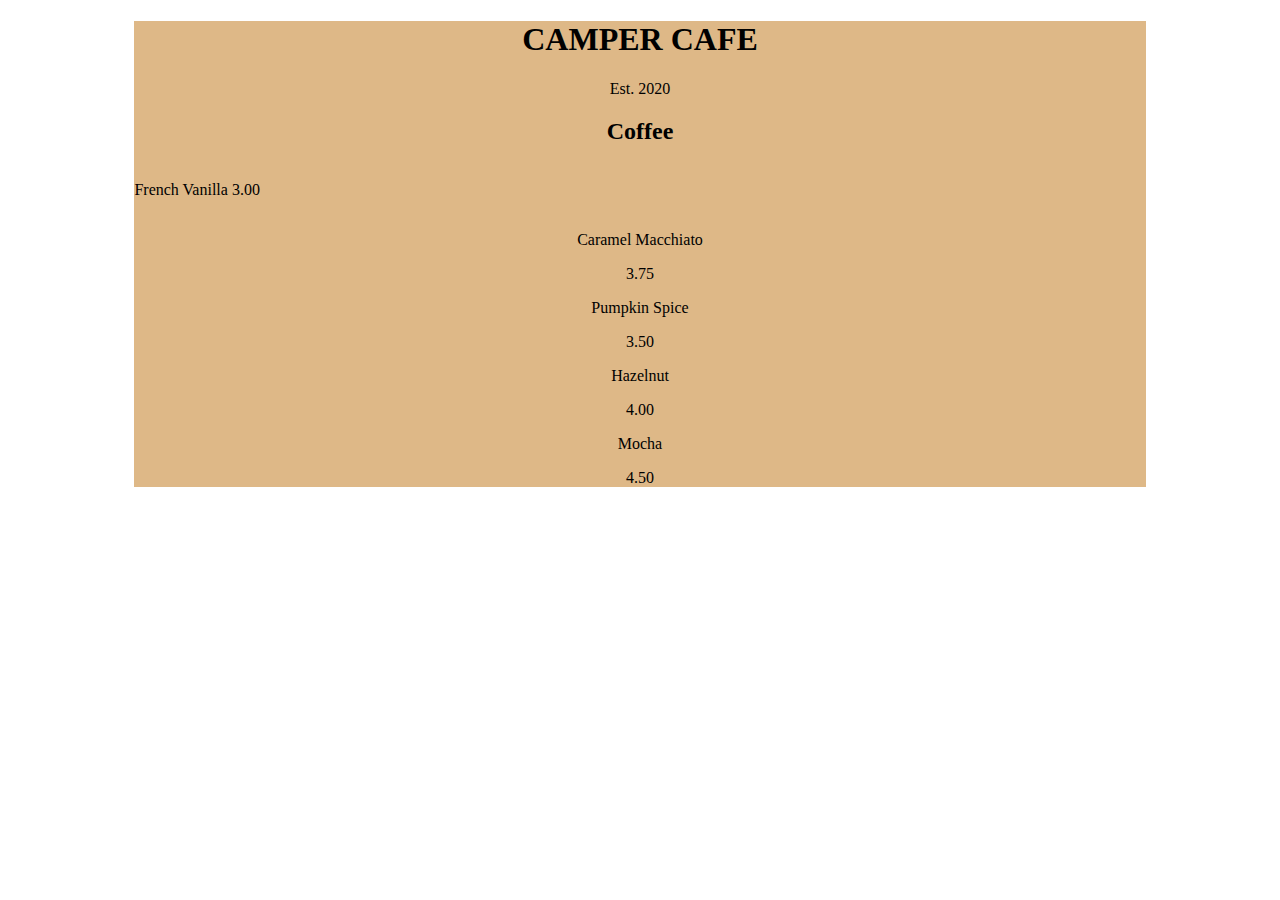
==== cafemenu/index.html @ 9e6c5ad8 "10/09 取り組み分" ====
<!DOCTYPE html>

<html lang="en">

<head>
    <title>Cafe Menu</title>
    <meta charset="utf-8">
    <meta name="viewport" content="width=device-width, initial-scale=1.0">
    <link rel="stylesheet" href="./styles.css">
</head>

<body>
    <div class="menu">
        <main>

            <h1>CAMPER CAFE</h1>
            <p>Est. 2020</p>
            <section>
                <h2>Coffee</h2>
                <article class="item">
                    <p class="flavor">French Vanilla</p>
                    <p class="price">3.00</p>
                </article>
                <article>
                    <p>Caramel Macchiato</p>
                    <p>3.75</p>
                </article>
                <article>
                    <p>Pumpkin Spice</p>
                    <p>3.50</p>
                </article>
                <article>
                    <p>Hazelnut</p>
                    <p>4.00</p>
                </article>
                <article>
                    <p>Mocha</p>
                    <p>4.50</p>
                </article>
            </section>
        </main>
    </div>

</body>

</html>
---- cafemenu/styles.css ----
h1, h2, p {
    text-align: center;
}

body {
   background-image: url(https://cdn.freecodecamp.org/curriculum/css-cafe/beans.jpg);
}

.menu {
    width: 80%;
    background-color: burlywood;
    margin-left: auto;
    margin-right: auto;
}

.flavor {
    text-align: left;
}

.price {
    text-align: right;
}

.item p {
    display: inline-block;
}
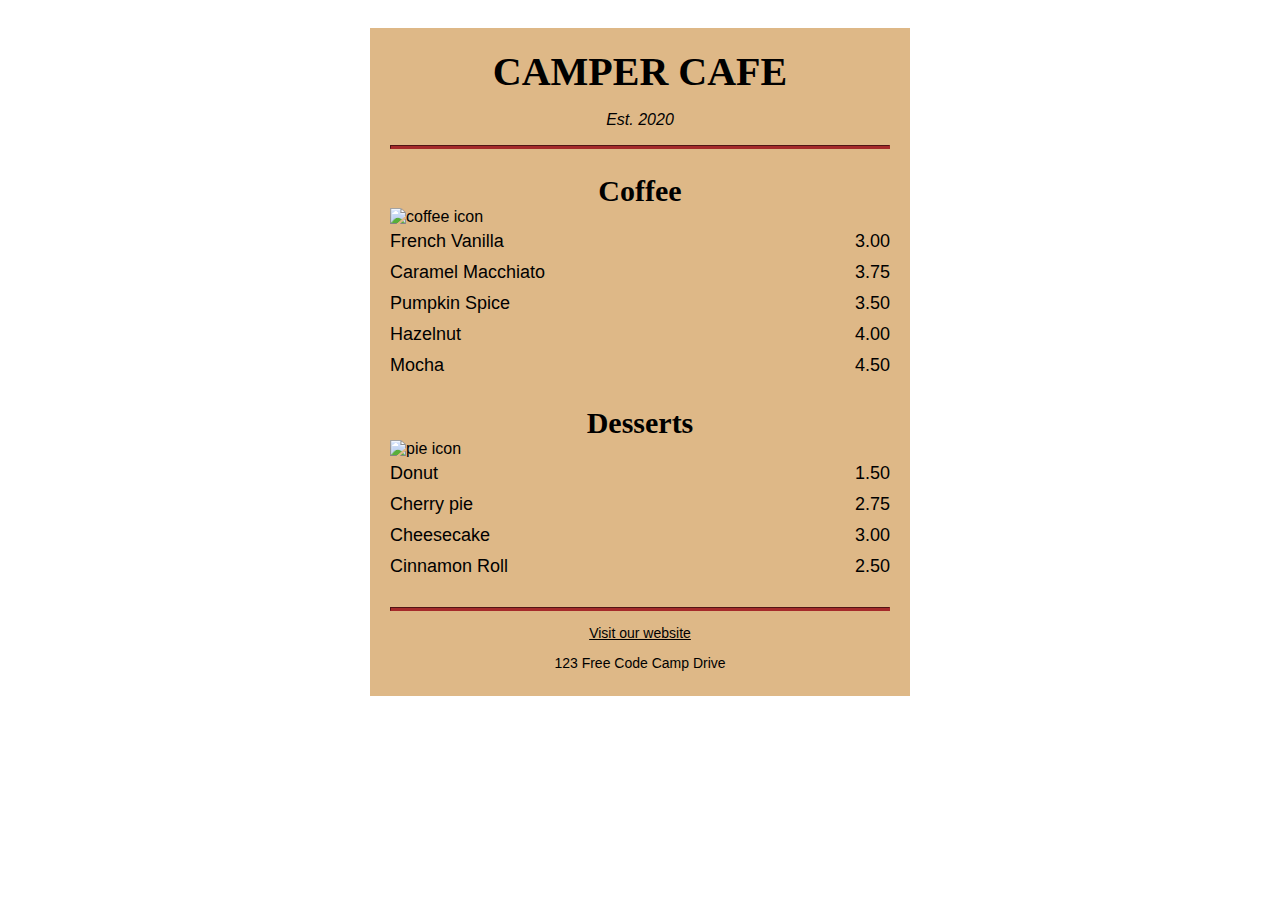
==== commit 17bb763c: "10/10 取り組み分" ====
--- a/cafemenu/index.html
+++ b/cafemenu/index.html
@@ -14,31 +14,50 @@
         <main>
 
             <h1>CAMPER CAFE</h1>
-            <p>Est. 2020</p>
+            <p class="established">Est. 2020</p>
+            <hr>
             <section>
                 <h2>Coffee</h2>
+                <img src="https://cdn.freecodecamp.org/curriculum/css-cafe/coffee.jpg" alt="coffee icon">
                 <article class="item">
-                    <p class="flavor">French Vanilla</p>
-                    <p class="price">3.00</p>
+                    <p class="flavor">French Vanilla</p><p class="price">3.00</p>
                 </article>
-                <article>
-                    <p>Caramel Macchiato</p>
-                    <p>3.75</p>
+                <article class="item">
+                    <p class="flavor">Caramel Macchiato</p><p class="price">3.75</p>
                 </article>
-                <article>
-                    <p>Pumpkin Spice</p>
-                    <p>3.50</p>
+                <article class="item">
+                    <p class="flavor">Pumpkin Spice</p><p class="price">3.50</p>
                 </article>
-                <article>
-                    <p>Hazelnut</p>
-                    <p>4.00</p>
+                <article class="item">
+                    <p class="flavor">Hazelnut</p><p class="price">4.00</p>
                 </article>
-                <article>
-                    <p>Mocha</p>
-                    <p>4.50</p>
+                <article class="item">
+                    <p class="flavor">Mocha</p><p class="price">4.50</p>
                 </article>
             </section>
+            <section>
+                <h2>Desserts</h2>
+                <img src="https://cdn.freecodecamp.org/curriculum/css-cafe/pie.jpg" alt="pie icon">
+                <article class="item">
+                    <p class="dessert">Donut</p><p class="price">1.50</p>
+                </article>
+                <article class="item">
+                    <p class="dessert">Cherry pie</p><p class="price">2.75</p>
+                </article>
+                <article class="item">
+                    <p class="dessert">Cheesecake</p><p class="price">3.00</p>
+                </article>
+                <article class="item">
+                    <p class="dessert">Cinnamon Roll</p><p class="price">2.50</p>
+                </article>
+                
+            </section>
         </main>
+        <hr class="bottom-line">
+        <footer>
+            <p><a href="https://www.freecodecamp.org">Visit our website</a></p>
+            <p class="address">123 Free Code Camp Drive</p>
+        </footer>
     </div>
 
 </body>
--- a/cafemenu/styles.css
+++ b/cafemenu/styles.css
@@ -4,6 +4,8 @@
 
 body {
    background-image: url(https://cdn.freecodecamp.org/curriculum/css-cafe/beans.jpg);
+   font-family: sans-serif;
+   padding: 20px;
 }
 
 .menu {
@@ -11,16 +13,84 @@
     background-color: burlywood;
     margin-left: auto;
     margin-right: auto;
+    padding: 20px;
+    max-width: 500px;
 }
 
-.flavor {
+hr {
+    height: 2px;
+    background-color: brown;
+    border-color: brown;
+
+}
+
+h1 {
+    margin-top: 0px;
+    margin-bottom: 15px;
+    font-size: 40px
+}
+
+h2 {
+    font-size: 30px;
+}
+
+img {
+    display: block;
+    margin-left: auto;
+    margin-right: auto;
+    margin-top: -25px;
+}
+
+.established {
+    font-style: italic;
+}
+
+h1, h2 {
+    font-family: Impact, serif;
+}
+
+.flavor, .dessert {
     text-align: left;
+    width: 75%;
 }
 
 .price {
     text-align: right;
+    width: 25%;
+}
+
+.bottom-line {
+    margin-top: 25px;
 }
 
 .item p {
     display: inline-block;
+    margin-top: 5px;
+    margin-bottom: 5px;
+    font-size: 18px
+}
+
+/* FOOTER */
+footer {
+    font-size: 14px;
+}
+
+.address {
+    margin-bottom: 5px;
+}
+ 
+a {
+    color: black;
+}
+
+a:visited {
+    color: black;
+}
+
+a:hover {
+    color: brown;
+}
+
+a:active {
+    color: brown;
 }